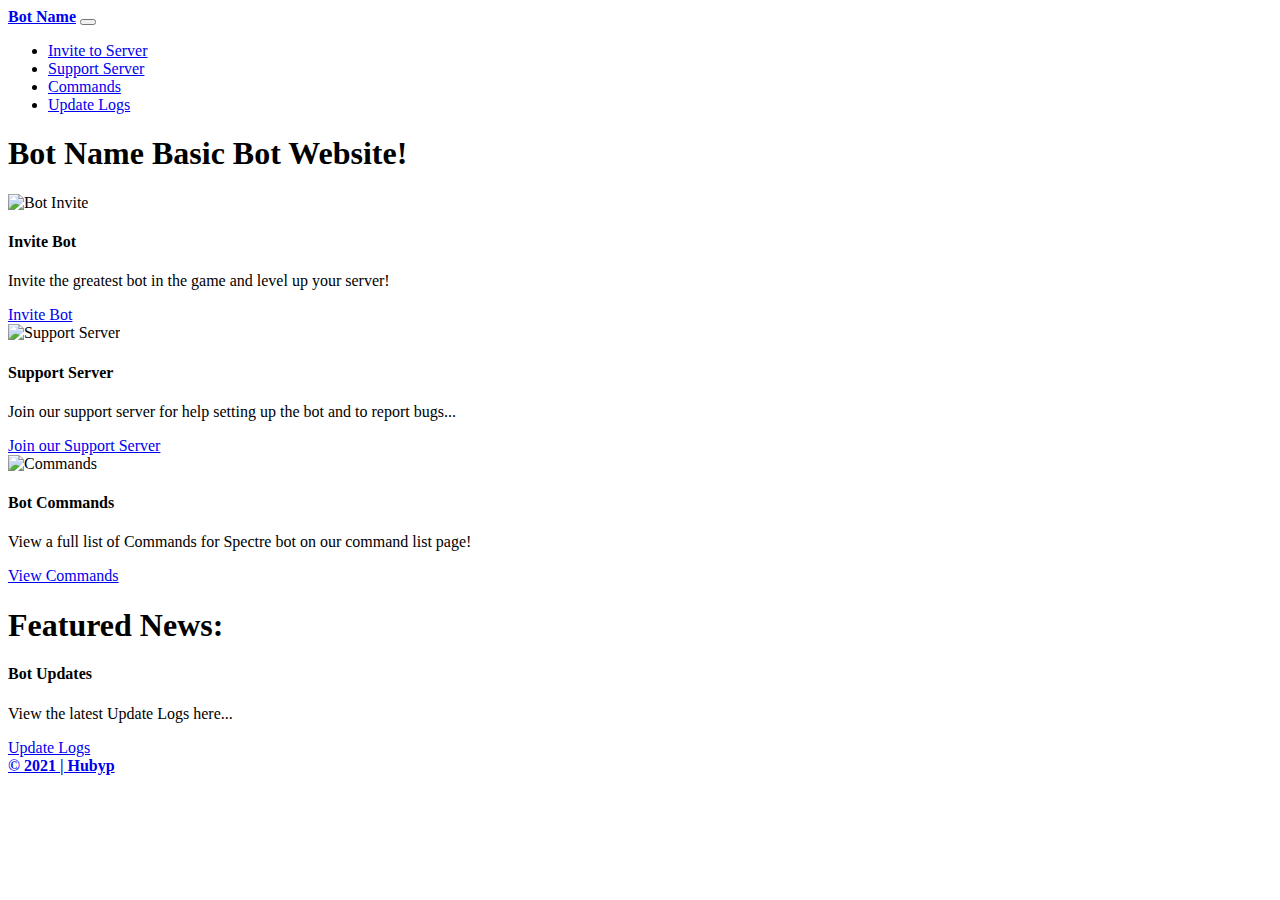
==== index.html @ efaeb66e "Create index.html" ====
<!doctype html>
<html lang="en">
  <head>
    <!-- Required meta tags -->
    <meta charset="utf-8">
    <meta name="viewport" content="width=device-width, initial-scale=1, shrink-to-fit=no">

    <!-- Bootstrap CSS -->
    <link rel="stylesheet" href="https://cdn.jsdelivr.net/npm/bootstrap@4.6.0/dist/css/bootstrap.min.css" integrity="sha384-B0vP5xmATw1+K9KRQjQERJvTumQW0nPEzvF6L/Z6nronJ3oUOFUFpCjEUQouq2+l" crossorigin="anonymous">

    <!-- Custom CSS -->
    <link rel="stylesheet" href="style.css" media="screen">

    <!-- Favicons -->
    <!-- Change the favicon.png file to the image you wish to use as the favicon -->
    <link rel="icon" type="image/png" href="../../favicon.png" sizes="16x16">
    <link rel="icon" type="image/png" href="../../favicon.png" sizes="32x32">
    <link rel="icon" type="image/png" href="./../favicon.png" sizes="96x96">
    <link rel="apple-touch-icon" sizes="72x72" href="/asset/favicon.png" >
    <link rel="apple-touch-icon" sizes="114x114" href="../../favicon.png" >
    <link rel="apple-touch-icon" sizes="152x152" href="../../favicon.png" >

    <!-- Bootstrap JS | JQuery -->
    <script src="https://code.jquery.com/jquery-3.5.1.slim.min.js" integrity="sha384-DfXdz2htPH0lsSSs5nCTpuj/zy4C+OGpamoFVy38MVBnE+IbbVYUew+OrCXaRkfj" crossorigin="anonymous"></script>
    <script src="https://cdn.jsdelivr.net/npm/bootstrap@4.6.0/dist/js/bootstrap.bundle.min.js" integrity="sha384-Piv4xVNRyMGpqkS2by6br4gNJ7DXjqk09RmUpJ8jgGtD7zP9yug3goQfGII0yAns" crossorigin="anonymous"></script>

    <!-- SEO tools -->
    <title>Bot Name Simple Bot Website</title>
    <meta name="description" content="WEBSITE DESCRIPTION HERE!">
    <meta name="keywords" content="WEBSITE KEYWORDS HERE!">
    <!--Add additional SEO meta data here!-->

    <!-- Open Graph tags -->
    <meta property="og:title" content="Spectre's Simple Bot Website"/>
    <meta property="og:url" content="https://huby.is-a.dev"/>
    <meta property="og:image" content=""/>
    <meta property="og:type" content="website"/>
    <meta property="og:description" content="Basic and simple bot website for your replit creations!"/>

  </head>
  <body class="bg-dark">
    
    <nav class="navbar navbar-expand-md bg-discord navbar-dark">
        <div class="container">
            <!-- Bot/Brand Name -->
            <a class="navbar-brand" href="index.html"><b>Bot Name</b></a>
        
            <!-- Bootstrap Toggler/collapsibe Button -->
            <button class="navbar-toggler" type="button" data-toggle="collapse" data-target="#collapsibleNavbar">
                <span class="navbar-toggler-icon"></span>
            </button>
        
            <!-- Navbar links -->
            <div class="collapse navbar-collapse" id="collapsibleNavbar">
                <ul class="navbar-nav">
                    <!-- This link invites Spectre, Change the client id to your bot's id -->
                    <li class="nav-item">
                    <a class="nav-link" target="_blank" href="Discord Bot Invite Link!">Invite to Server</a>
                    </li>
                    <!-- Change link to your support server link -->
                    <li class="nav-item">
                    <a class="nav-link" target="_blank" href="Discord Server Link!">Support Server</a>
                    </li>
                    <li class="nav-item">
                        <a class="nav-link" href="commands.html">Commands</a>
                    </li>
                    <li class="nav-item">
                        <a class="nav-link" href="update-logs.html">Update Logs</a>
                    </li>
                </ul>
            </div>
        </div>
    </nav>

    <div class="container container-1">
        <div class="row">
            <h1 class="brand-line"><b>Bot Name Basic Bot Website!</b></h1>
        </div>
        <div class="row">
            <div class="col-xs-12 col-sm-12 col-md-4 col-lg-4 col-xl-4">
                <div class="card bg-grey" style="width:100%">
                    <div class="card-body">
                      <img class="card-img-top" src="../../image1.png" alt="Bot Invite" style="width:100%">
                      <h4 class="card-title big-text">Invite Bot</h4>
                      <p class="card-text">Invite the greatest bot in the game and level up your server!</p>
                      <!-- This link invites Spectre, Change the client id to your bot's id -->
                      <a href="invite link!" class="btn btn-discord btn-block stretched-link">Invite Bot</a>
                    </div>
                </div>
            </div>
            <div class="col-xs-12 col-sm-12 col-md-4 col-lg-4 col-xl-4">
                <div class="card bg-grey" style="width:100%">
                    <div class="card-body">
                      <img class="card-img-top" src="../../image2.png" alt="Support Server" style="width:100%">
                      <h4 class="card-title big-text">Support Server</h4>
                      <p class="card-text">Join our support server for help setting up the bot and to report bugs...</p>
                      <!-- Change link to your support server link -->
                      <a href="Discord Server Link!" class="btn btn-discord btn-block stretched-link">Join our Support Server</a>
                    </div>
                </div>
            </div>
            <div class="col-xs-12 col-sm-12 col-md-4 col-lg-4 col-xl-4">
                <div class="card bg-grey" style="width:100%">
                    <div class="card-body">
                      <img class="card-img-top" src="../../image3.png" alt="Commands" style="width:100%">
                      <h4 class="card-title big-text">Bot Commands</h4>
                      <p class="card-text">View a full list of Commands for Spectre bot on our command list page!</p>
                      <a href="commands.html" class="btn btn-discord btn-block stretched-link">View Commands</a>
                    </div>
                </div>
            </div>
        </div>
        <div class="row">
            <h1 class="brand-line"><b>Featured News:</b></h1>
        </div>
        <!-- Update these with your bot's News -->
        <div class="row">
            <div class="col-xs-12 col-sm-12 col-md-12 col-lg-12 col-xl-12">
                <div class="card bg-grey" style="width:100%">
                    <div class="card-body">
                      <h4 class="card-title big-text">Bot Updates</h4>
                      <p class="card-text">View the latest Update Logs here...</p>
                      <a href="updatelogs.html" class="btn btn-discord btn-block stretched-link">Update Logs</a>
                    </div>
                </div>
            </div>
        </div>
        
    <nav class="navbar navbar-expand-md bg-discord navbar-dark justify-content-center">
        <div class="container">
            <!-- Bot/Brand Name -->
            <a class="navbar-brand" href="https://huby.is-a.dev"><b>&#169; 2021 | Hubyp</b></a>
        </div>
    </nav>

  </body>
</html>
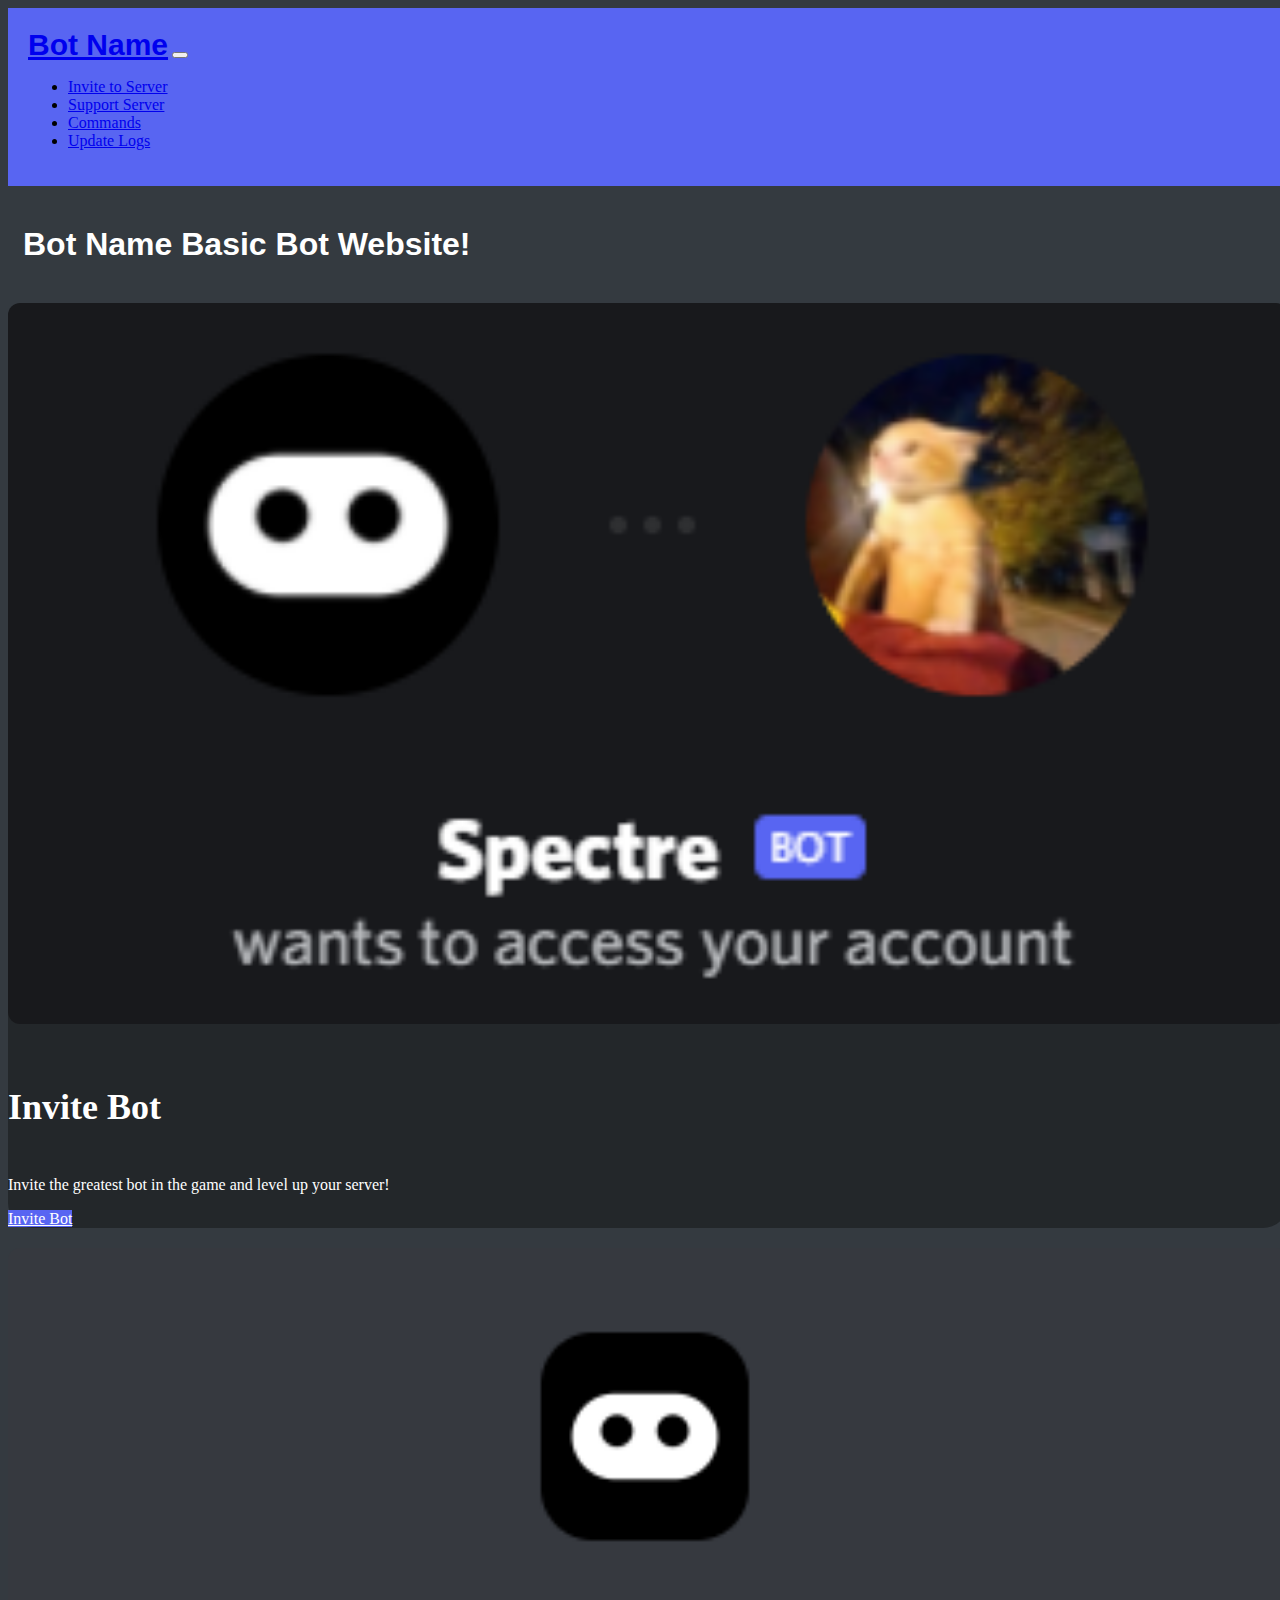
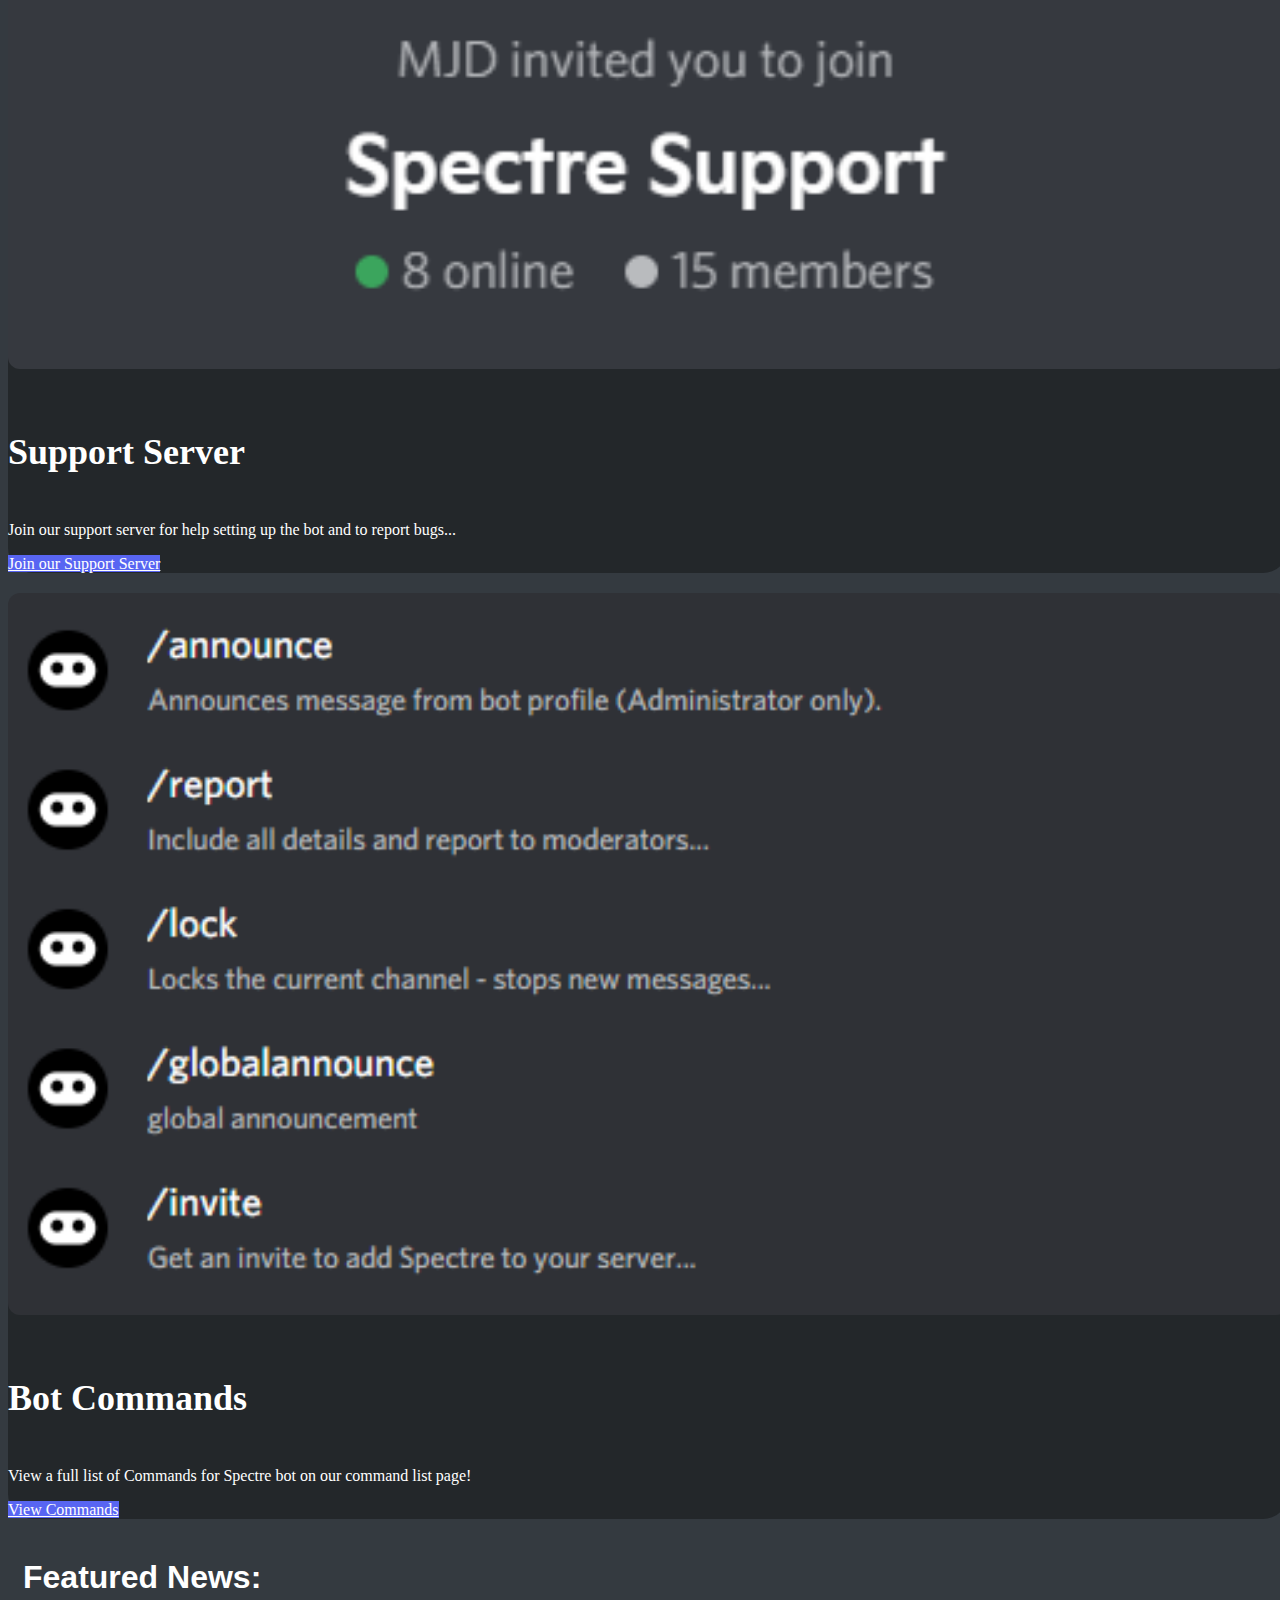
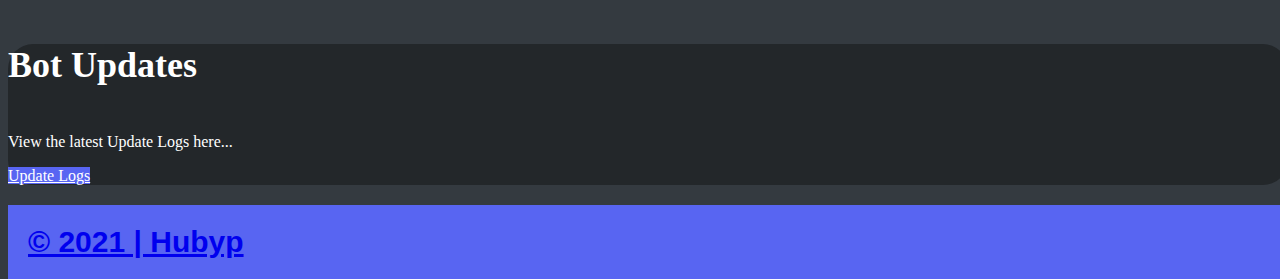
==== commit ef56694b: "Update index.html" ====
--- a/index.html
+++ b/index.html
@@ -80,7 +80,7 @@
             <div class="col-xs-12 col-sm-12 col-md-4 col-lg-4 col-xl-4">
                 <div class="card bg-grey" style="width:100%">
                     <div class="card-body">
-                      <img class="card-img-top" src="../../image1.png" alt="Bot Invite" style="width:100%">
+                      <img class="card-img-top" src="/asset/image1.png" alt="Bot Invite" style="width:100%">
                       <h4 class="card-title big-text">Invite Bot</h4>
                       <p class="card-text">Invite the greatest bot in the game and level up your server!</p>
                       <!-- This link invites Spectre, Change the client id to your bot's id -->
@@ -91,7 +91,7 @@
             <div class="col-xs-12 col-sm-12 col-md-4 col-lg-4 col-xl-4">
                 <div class="card bg-grey" style="width:100%">
                     <div class="card-body">
-                      <img class="card-img-top" src="../../image2.png" alt="Support Server" style="width:100%">
+                      <img class="card-img-top" src="/asset/image2.png" alt="Support Server" style="width:100%">
                       <h4 class="card-title big-text">Support Server</h4>
                       <p class="card-text">Join our support server for help setting up the bot and to report bugs...</p>
                       <!-- Change link to your support server link -->
@@ -102,7 +102,7 @@
             <div class="col-xs-12 col-sm-12 col-md-4 col-lg-4 col-xl-4">
                 <div class="card bg-grey" style="width:100%">
                     <div class="card-body">
-                      <img class="card-img-top" src="../../image3.png" alt="Commands" style="width:100%">
+                      <img class="card-img-top" src="/asset/image3.png" alt="Commands" style="width:100%">
                       <h4 class="card-title big-text">Bot Commands</h4>
                       <p class="card-text">View a full list of Commands for Spectre bot on our command list page!</p>
                       <a href="commands.html" class="btn btn-discord btn-block stretched-link">View Commands</a>
--- a/style.css
+++ b/style.css
@@ -0,0 +1,96 @@
+html, body {
+  height: 100%;
+  width: 100%;
+}
+.bg-discord{
+    background-color: #5865F2;
+}
+.bg-dark{
+    background-color: #343A40;
+}
+.navbar{
+    padding: 20px;
+}
+@import url('https://fonts.googleapis.com/css2?family=Montserrat:wght@900&display=swap');
+.navbar-brand{
+    font-family: 'Montserrat', sans-serif;
+    font-size: 30px;
+}
+.container-1{
+    margin-bottom: 50px;
+}
+.bg-grey{
+    background-color: #23272a;
+}
+.card{
+    border-width: 0px;
+    border-radius: 25px;
+    color: #ffffff;
+    margin-bottom: 20px
+}
+.brand-line{
+    font-family: 'Montserrat', sans-serif;
+    margin-top: 40px;
+    margin-bottom: 40px;
+    margin-left: 15px;
+    color: #ffffff;
+}
+.title-line{
+    font-family: 'Montserrat', sans-serif;
+    padding-top: 25px;
+    color: #ffffff;
+    margin-left: 40px;
+}
+.card-img-top{
+    padding: 0px;
+    border-radius: 12px;
+    margin-bottom: 10px;
+}
+.btn-discord{
+    color: #ffffff;
+    background-color: #5865F2;
+    border-color: #5865F2;
+}
+.btn-discord:hover{
+    color: #ffffff;
+    background-color: #7289DA;
+    border-color: #7289DA;
+}
+.big-text{
+    font-size: 36px;
+}
+.card-text{
+    font-size: 16px;
+}
+input{
+    margin: 25px;
+    border-color: #5865F2;
+    border-width: 5px;
+    color: #5865F2;
+}
+.form-control{
+    border-color: #5865F2;
+    border-width: 2px;
+    border-radius: 25px;
+    color: #5865F2;
+    margin-left: 40px;
+    margin-right: 40px;
+}
+.form-control:active{
+    border-color: #5865F2;
+    border-width: 3px;
+    border-radius: 25px;
+    color: #5865F2;
+}
+.list-group{
+    list-style: none;
+    background-color: #23272a;
+}
+.list-group-item{
+    list-style: none;
+    background-color: #343A40;
+    border-width: 0px;
+}
+.date{
+    font-size: 12px;
+}
